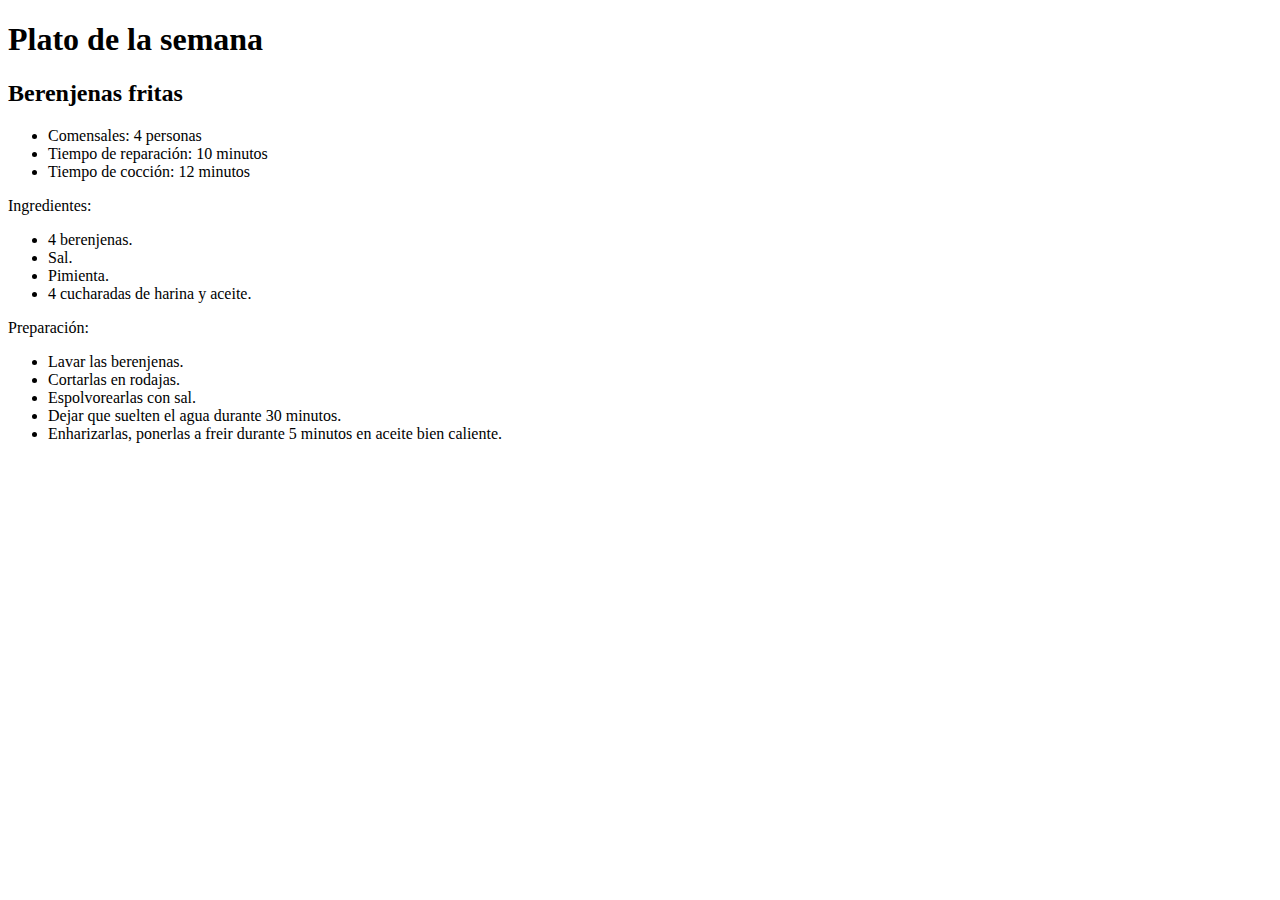
==== platosemana.html @ 93bb752e "actualizacion de archivo platosemana y css listo para añadir estilo" ====
<!DOCTYPE html>
<html lang="en">
<head>
    <meta charset="UTF-8">
    <meta name="viewport" content="width=device-width, initial-scale=1.0">
    <link href="css/styles.css" rel="stylesheet">
    <title>Ejercicio 3</title>
</head>
<body>
    <div>
        <h1>Plato de la semana</h1>
    </div>
    
    <div>
        <h2>Berenjenas fritas</h2>
    </div>
    
    <div>
        <ul>
            <li>Comensales: 4 personas</li>
            <li>Tiempo de reparación: 10 minutos</li>
            <li>Tiempo de cocción: 12 minutos</li>
        </ul>
    </div>
    
    <div>Ingredientes:</div>

    <div>
        <ul>
            <li>4 berenjenas.</li>
            <li>Sal.</li>
            <li>Pimienta.</li>
            <li>4 cucharadas de harina y aceite.</li>
        </ul>
    </div>
    
    <div>Preparación:</div>
    
    <div>
        <ul>
            <li>Lavar las berenjenas.</li>
            <li>Cortarlas en rodajas.</li>
            <li>Espolvorearlas con sal.</li>
            <li>Dejar que suelten el agua durante 30 minutos.</li>
            <li>Enharizarlas, ponerlas a freir durante 5 minutos en aceite bien caliente.</li>
        </ul>
    </div>

</body>
</html>
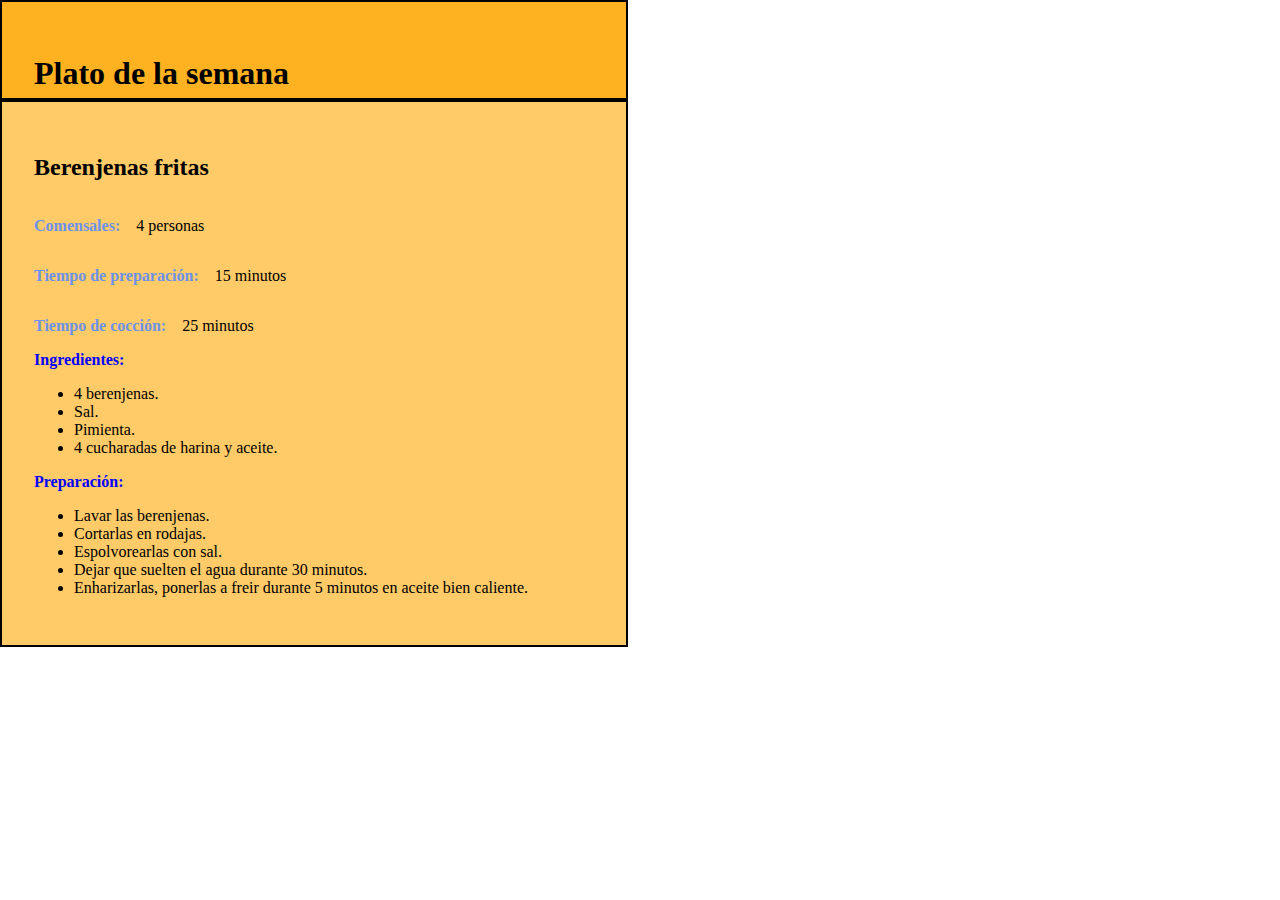
==== commit 5ad2272a: "realicé todo el css para el archivo" ====
--- a/platosemana.html
+++ b/platosemana.html
@@ -1,50 +1,61 @@
 <!DOCTYPE html>
 <html lang="en">
+
 <head>
     <meta charset="UTF-8">
     <meta name="viewport" content="width=device-width, initial-scale=1.0">
     <link href="css/styles.css" rel="stylesheet">
     <title>Ejercicio 3</title>
 </head>
+
 <body>
-    <div>
+    <div class="bloque1">
         <h1>Plato de la semana</h1>
     </div>
-    
-    <div>
-        <h2>Berenjenas fritas</h2>
-    </div>
-    
-    <div>
-        <ul>
-            <li>Comensales: 4 personas</li>
-            <li>Tiempo de reparación: 10 minutos</li>
-            <li>Tiempo de cocción: 12 minutos</li>
-        </ul>
-    </div>
-    
-    <div>Ingredientes:</div>
 
-    <div>
-        <ul>
-            <li>4 berenjenas.</li>
-            <li>Sal.</li>
-            <li>Pimienta.</li>
-            <li>4 cucharadas de harina y aceite.</li>
-        </ul>
-    </div>
-    
-    <div>Preparación:</div>
-    
-    <div>
-        <ul>
-            <li>Lavar las berenjenas.</li>
-            <li>Cortarlas en rodajas.</li>
-            <li>Espolvorearlas con sal.</li>
-            <li>Dejar que suelten el agua durante 30 minutos.</li>
-            <li>Enharizarlas, ponerlas a freir durante 5 minutos en aceite bien caliente.</li>
-        </ul>
+    <div class="bloque2">
+        <div class="subtitulo">
+            <h2>Berenjenas fritas</h2>
+        </div>
+
+        <div class="texto-mixto">
+            <p class="frase-previa">Comensales:</p>
+            <p class="frase">4 personas</p>
+        </div>
+        <div class="texto-mixto">
+            <p class="frase-previa">Tiempo de preparación:</p>
+            <p class="frase">15 minutos</p>
+        </div>
+        <div class="texto-mixto">
+            <p class="frase-previa">Tiempo de cocción:</p>
+            <p class="frase">25 minutos</p>
+        </div>
+        
+
+        <div class="enunciado">Ingredientes:</div>
+
+        <div>
+            <ul>
+                <li>4 berenjenas.</li>
+                <li>Sal.</li>
+                <li>Pimienta.</li>
+                <li>4 cucharadas de harina y aceite.</li>
+            </ul>
+        </div>
+
+        <div class="enunciado">Preparación:</div>
+
+        <div>
+            <ul>
+                <li>Lavar las berenjenas.</li>
+                <li>Cortarlas en rodajas.</li>
+                <li>Espolvorearlas con sal.</li>
+                <li>Dejar que suelten el agua durante 30 minutos.</li>
+                <li>Enharizarlas, ponerlas a freir durante 5 minutos en aceite bien caliente.</li>
+            </ul>
+        </div>
     </div>
 
 </body>
+
 </html>--- a/css/styles.css
+++ b/css/styles.css
@@ -0,0 +1,54 @@
+body{
+
+    display: flex;
+    justify-content: flex-start;
+    align-items: flex-start;
+    flex-direction: column;
+
+    text-align: left;
+
+    margin: 0;
+    padding: 0;
+
+}
+
+.bloque1{
+    
+    height: 2em;
+    width: 35em; 
+    padding: 2em; 
+    background-color: #ffa600de; 
+    border: 2px solid black; 
+
+}
+
+.bloque2{
+
+    width: 35em; 
+    padding: 2em; 
+    background-color: #ffa60097; 
+    border: 2px solid black; 
+
+}
+
+.enunciado{
+    
+    font-weight: bold;
+    color: blue;
+
+}
+
+.texto-mixto{
+    
+    display: flex;
+    align-items: baseline;
+
+}
+
+.frase-previa{
+    
+    font-weight: bold;
+    margin-right: 1em;
+    color: rgb(109, 146, 233);
+}
+
